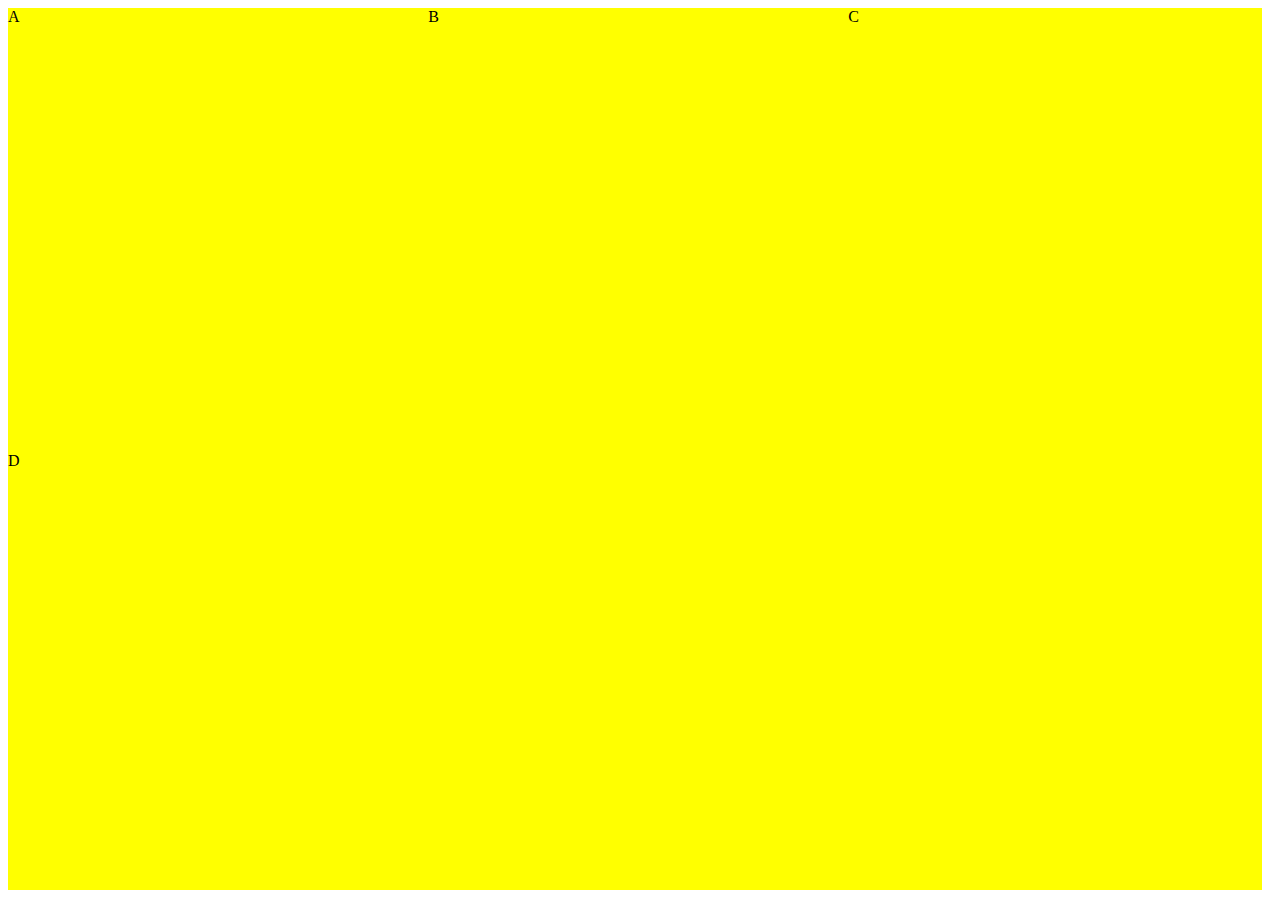
==== PracticePages/layout1.html @ 11d44f5b "lab file structure" ====
<!DOCTYPE html>
<html lang="en">
<head>
    <meta charset="UTF-8">
    <meta name="viewport" content="width=device-width, initial-scale=1.0">
    <link rel="stylesheet" href="../css/style.css">
    <title>Layout 1</title>
</head>
<body>
    <div id="l1container">
        <div class="l1children">A</div>
        <div class="l1children">B</div>
        <div class="l1children">C</div>
        <div class="l1children">D</div>
    </div>
    
</body>
</html>
---- css/style.css ----
#container {
    display: grid;
    border: dotted hotpink 2px;
    width: 98vw;
    height: 98vh;
    grid-template-rows: 1fr 6fr 1fr;
}

#header {
    background-color: aqua;
}

/* I want 3 coloumns and 4 rows

I want 1 coloumn to take up 1/4 of the space, 1 coloumn to take up 2/4 of the space, and the last one to take up 1/4 of the space  */

#main {
    border: solid red 3px;
    display: grid;
    grid-template-columns: 1fr 2fr 1fr;
    grid-template-rows: 1fr 1fr 1fr 1fr;
    grid-gap: 6px;
}

.children {
    background-color: black;
}

#footer {
    background-color: green;
}

#l1container {
    background-color: yellow;
    width: 98vw;
    height: 98vh;
    display: grid;
    grid-template-columns: 1fr 1fr 1fr;
    grid-template-rows: 1fr 1fr ;
    grid-gap: 6px;
}

.lab1container {
    

}

#lab1child1 {
    background-color: tomato;
    width: 100px;
    height: 100px;
}

#lab1child2 {
    background-color: navy;
    width: 100px;
    height: 100px;
}
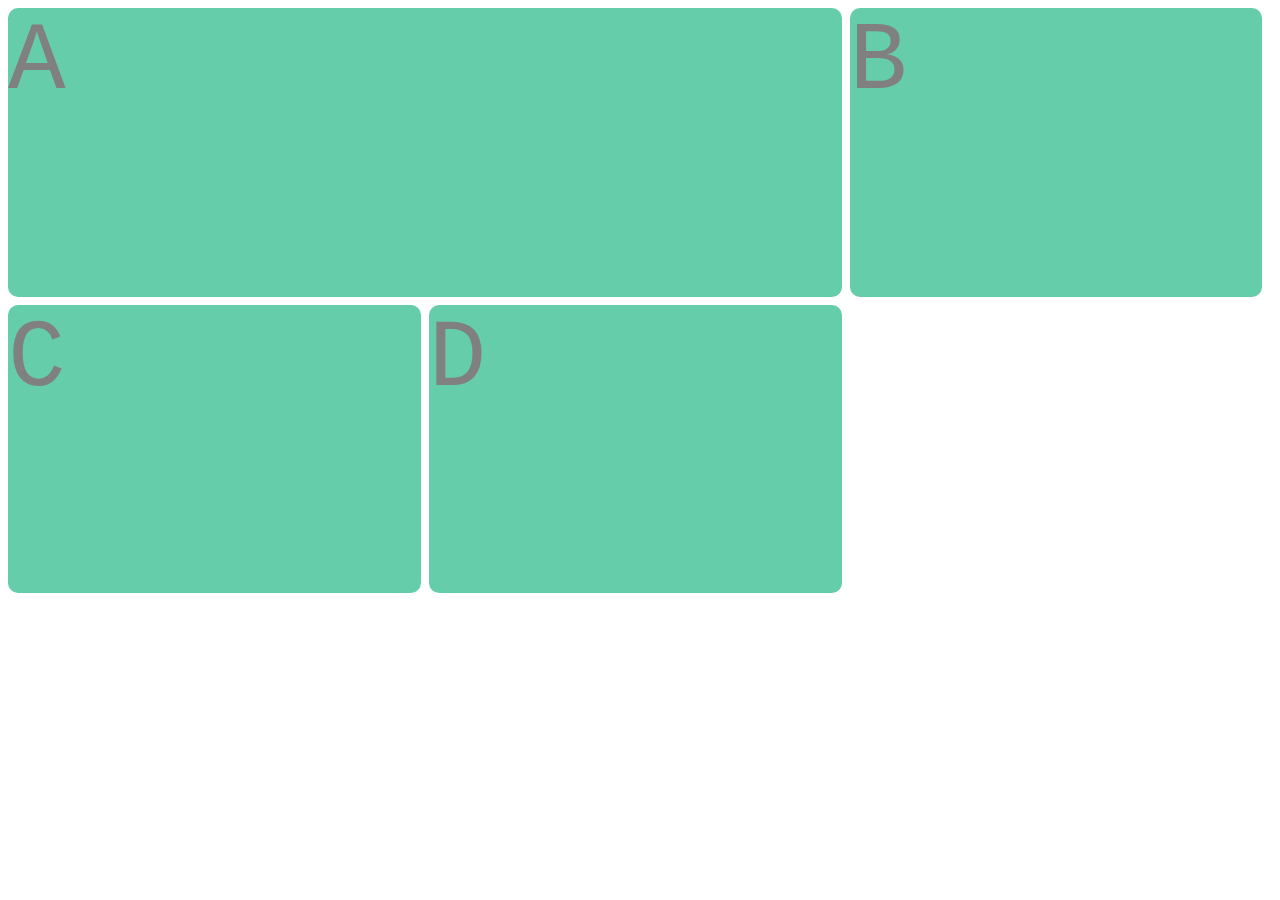
==== commit 9c50fe34: "changes to Layout 1" ====
--- a/PracticePages/layout1.html
+++ b/PracticePages/layout1.html
@@ -8,10 +8,10 @@
 </head>
 <body>
     <div id="l1container">
-        <div class="l1children">A</div>
-        <div class="l1children">B</div>
-        <div class="l1children">C</div>
-        <div class="l1children">D</div>
+        <div id="a">A</div>
+        <div id="b">B</div>
+        <div id="c">C</div>
+        <div id="d">D</div>
     </div>
     
 </body>
--- a/css/style.css
+++ b/css/style.css
@@ -30,16 +30,54 @@
     background-color: green;
 }
 
+/* styling for grid practice layouts 1-3 */
+
 #l1container {
-    background-color: yellow;
     width: 98vw;
     height: 98vh;
     display: grid;
     grid-template-columns: 1fr 1fr 1fr;
-    grid-template-rows: 1fr 1fr ;
-    grid-gap: 6px;
+    grid-template-rows: 1fr 1fr 1fr;
+    grid-gap: 8px;
 }
 
+#a {
+    color: gray;
+    background-color: mediumaquamarine;
+    font-family: courier new;
+    font-size: 6em;
+    border-radius: 10px;
+    grid-column: 1 / 3;
+    
+}
+
+#b {
+    color: gray;
+    background-color: mediumaquamarine;
+    font-family: courier new;
+    font-size: 6em;
+    border-radius: 10px;
+    /* grid-row: 1 / span 2; */
+}
+
+#c {
+    color: gray;
+    background-color: mediumaquamarine;
+    font-family: courier new;
+    font-size: 6em;
+    border-radius: 10px;
+}
+
+#d {
+    color: gray;
+    background-color: mediumaquamarine;
+    font-family: courier new;
+    font-size: 6em;
+    border-radius: 10px;
+}
+
+
+/* end styling for grid layouts */
 .lab1container {
     
 
@@ -49,10 +87,21 @@
     background-color: tomato;
     width: 100px;
     height: 100px;
+    animation: grow 1s;
 }
 
 #lab1child2 {
     background-color: navy;
     width: 100px;
     height: 100px;
+    animation: grow 1s 2s;
+}
+
+@keyframes grow {
+    0% {
+        width: 100px;
+    }
+    100% {
+        width: 400px;
+    }
 }